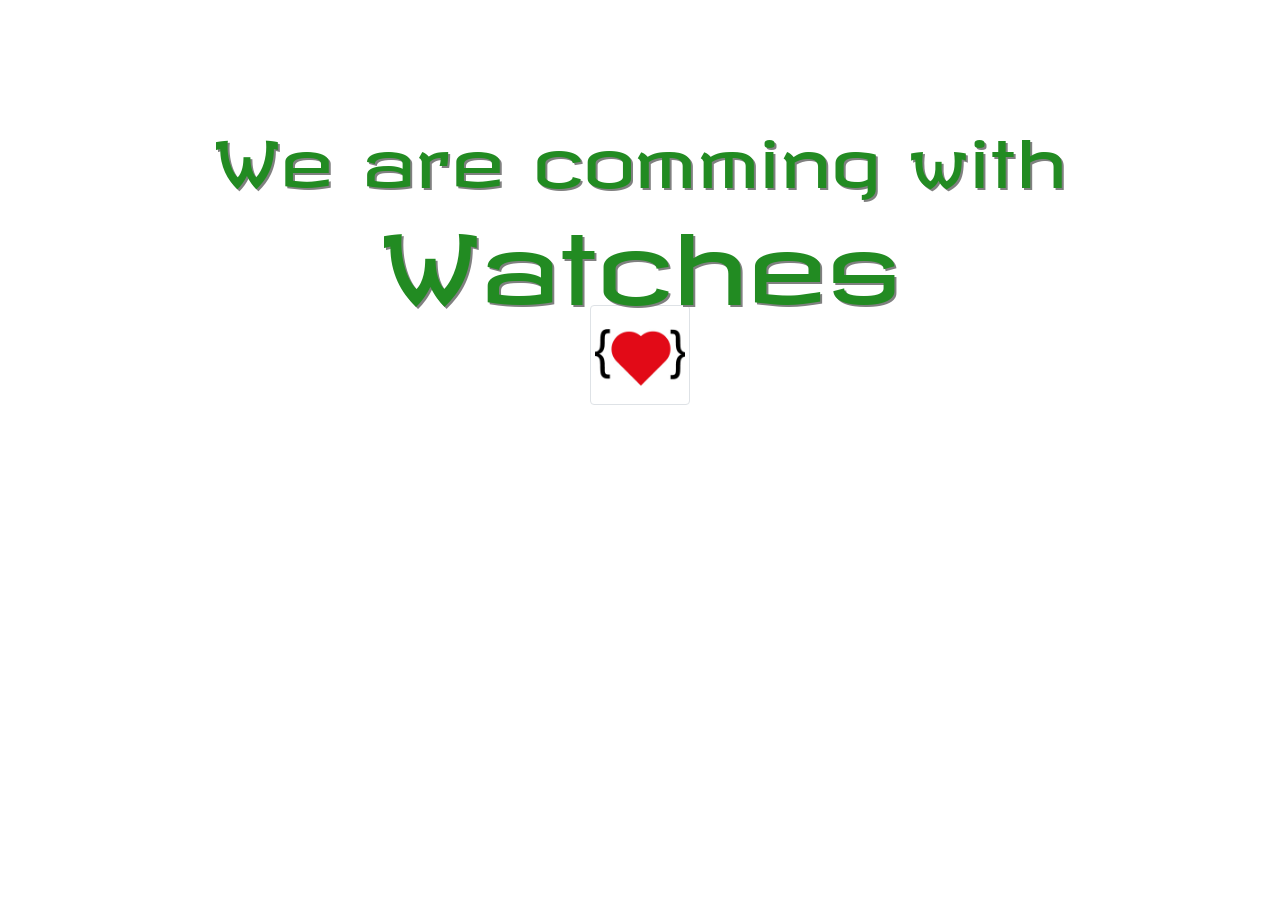
==== index.html @ d399311f "correçoeshtml and css" ====
<!DOCTYPE html>
<html lang="en">
<head>
  <title>Web Aliens</title>
  <meta charset="utf-8">
  <meta name="viewport" content="width=device-width, initial-scale=1">
  <link rel="stylesheet" href="https://maxcdn.bootstrapcdn.com/bootstrap/4.0.0/css/bootstrap.min.css">
  <script src="https://ajax.googleapis.com/ajax/libs/jquery/3.3.1/jquery.min.js"></script>
  <script src="https://cdnjs.cloudflare.com/ajax/libs/popper.js/1.12.9/umd/popper.min.js"></script>
  <script src="https://maxcdn.bootstrapcdn.com/bootstrap/4.0.0/js/bootstrap.min.js"></script>
  <link rel="stylesheet" href="css/style.css">
  <link href="https://fonts.googleapis.com/css?family=Revalia" rel="stylesheet">

</head>
<body>
  <div class="container">


  <h1 class="hero">We are comming with <span class="display-1">Watches</span> </h1>
  <img class="img img-thumbnail d-block mx-auto" src="images/test.jpg" alt="Watches">
</div>
</body>
</html>
---- css/style.css ----
body{
  background:url(../images/test3.png) no-repeat center center fixed;
  /* background-repeat: no-repeat; */
  background-size:cover;
  /* background-position:center; */

}
.hero{
  color:#228B22;
  text-align: center;
  margin: auto;
  margin-top: 10%;
  font-family: 'Revalia', cursive;
  font-size:4em;
  text-shadow:2px 2px #808080;
}
.img{
  height:100px;
  width: 100px;
}
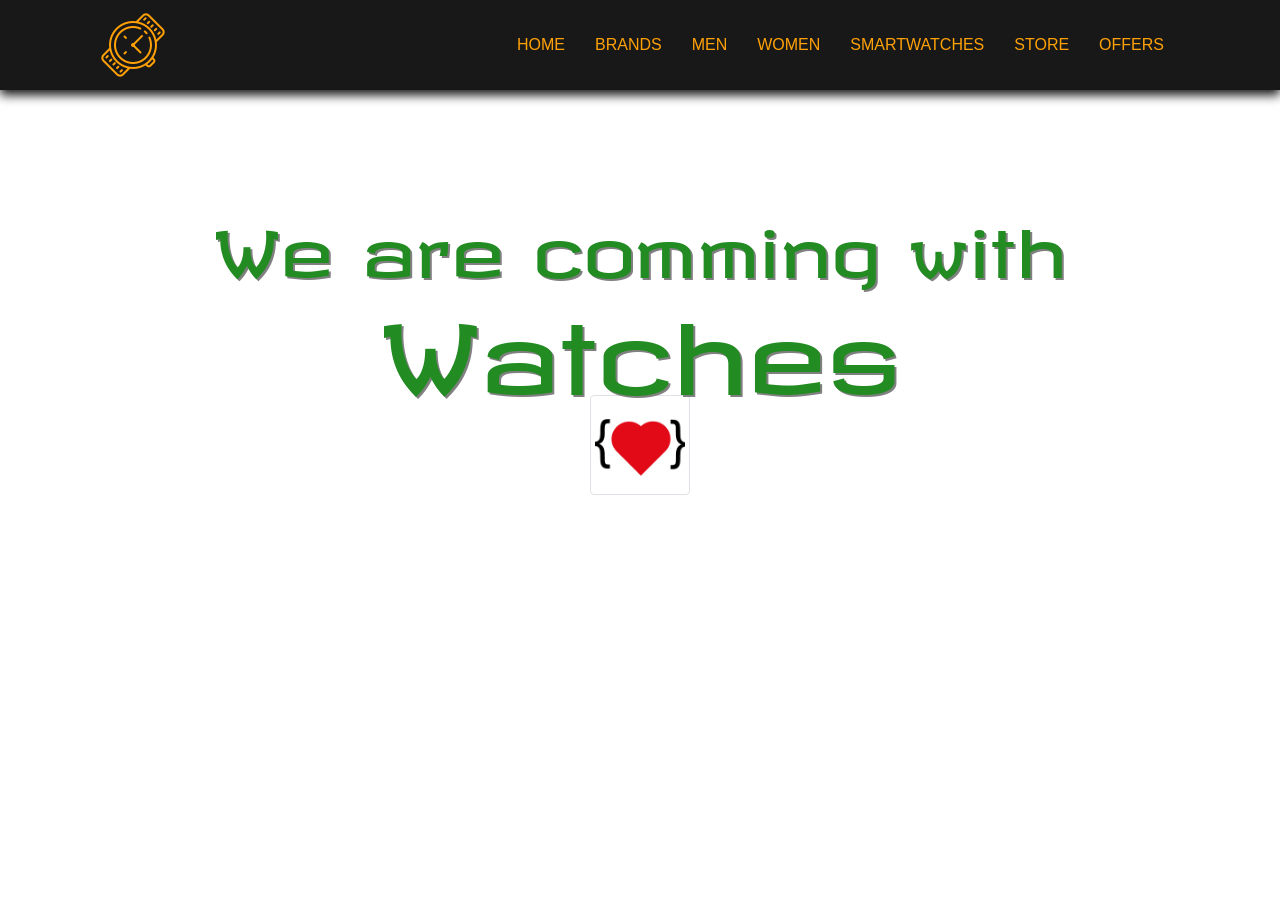
==== commit d4c0927f: "header has been design with navbar" ====
--- a/index.html
+++ b/index.html
@@ -1,10 +1,10 @@
-
 <!DOCTYPE html>
 <html lang="en">
 <head>
   <title>Web Aliens</title>
-  <meta charset="utf-8">
-  <meta name="viewport" content="width=device-width, initial-scale=1">
+  <meta charset="UTF-8">
+  <meta name="viewport" content="width=device-width, user-scalable=no, initial-scale=1.0, maximum-scale=1.0, minimum-scale=1.0">
+  <meta http-equiv="X-UA-Compatible" content="ie=edge">
   <link rel="stylesheet" href="https://maxcdn.bootstrapcdn.com/bootstrap/4.0.0/css/bootstrap.min.css">
   <script src="https://ajax.googleapis.com/ajax/libs/jquery/3.3.1/jquery.min.js"></script>
   <script src="https://cdnjs.cloudflare.com/ajax/libs/popper.js/1.12.9/umd/popper.min.js"></script>
@@ -14,11 +14,51 @@
 
 </head>
 <body>
-  <div class="container">
+
+<header>
+  <div class="primary-menu">
+    <div class="container">
+      <nav class="navbar navbar-expand-lg navbar-light">
+        <a class="navbar-brand" href="#"><img src="images/icons8-watch-64.png" alt="Web Aliens"></a>
+        <button class="navbar-toggler" type="button" data-toggle="collapse" data-target="#navbarNav" aria-controls="navbarNav" aria-expanded="false" aria-label="Toggle navigation">
+          <span class="navbar-toggler-icon"></span>
+        </button>
+        <div class="collapse navbar-collapse" id="navbarNav">
+          <ul class="navbar-nav ml-auto">
+            <li class="nav-item">
+              <a class="nav-link" href="#">Home <span class="sr-only">(current)</span></a>
+            </li>
+            <li class="nav-item">
+              <a class="nav-link" href="#">Brands</a>
+            </li>
+            <li class="nav-item">
+              <a class="nav-link" href="#">Men</a>
+            </li>
+            <li class="nav-item">
+              <a class="nav-link" href="#">Women</a>
+            </li>
+            <li class="nav-item">
+              <a class="nav-link" href="#">Smartwatches</a>
+            </li>
+            <li class="nav-item">
+              <a class="nav-link" href="#">Store</a>
+            </li>
+            <li class="nav-item">
+              <a class="nav-link" href="#">Offers</a>
+            </li>
+          </ul>
+        </div>
+      </nav>
+
+    </div>
+  </div>
+</header>
 
 
+  <div class="container">
   <h1 class="hero">We are comming with <span class="display-1">Watches</span> </h1>
   <img class="img img-thumbnail d-block mx-auto" src="images/test.jpg" alt="Watches">
 </div>
+
 </body>
 </html>
--- a/css/style.css
+++ b/css/style.css
@@ -1,9 +1,28 @@
 body{
   background:url(../images/test3.png) no-repeat center center fixed;
-  /* background-repeat: no-repeat; */
+   background-repeat: no-repeat;
   background-size:cover;
-  /* background-position:center; */
+   background-position:center;
+  /*FFA107*/
 
+}
+body .primary-menu{
+
+  background-color: #181818;
+  box-shadow: 0 5px 10px #141414;
+}
+body .primary-menu .navbar .nav-item{
+  margin: 0 10px;
+
+}
+body .primary-menu .navbar .nav-item .nav-link{
+  color: #FFA107 ;
+  padding: 5px;
+  text-transform: uppercase;
+  transition: all 350ms;
+}
+body .primary-menu .navbar .nav-item:hover .nav-link{
+  color: white ;
 }
 .hero{
   color:#228B22;
@@ -11,10 +30,27 @@
   margin: auto;
   margin-top: 10%;
   font-family: 'Revalia', cursive;
-  font-size:4em;
+  font-size:4rem;
   text-shadow:2px 2px #808080;
 }
 .img{
   height:100px;
   width: 100px;
 }
+
+@media screen and (max-width: 1023px){
+  .hero{
+    font-size: 40px;
+  }
+  .hero .display-1{
+    font-size: 50px;
+  }
+}
+@media screen and (max-width: 767px){
+  .hero{
+    font-size: 21px;
+  }
+  .hero .display-1{
+    font-size: 36px;
+  }
+}
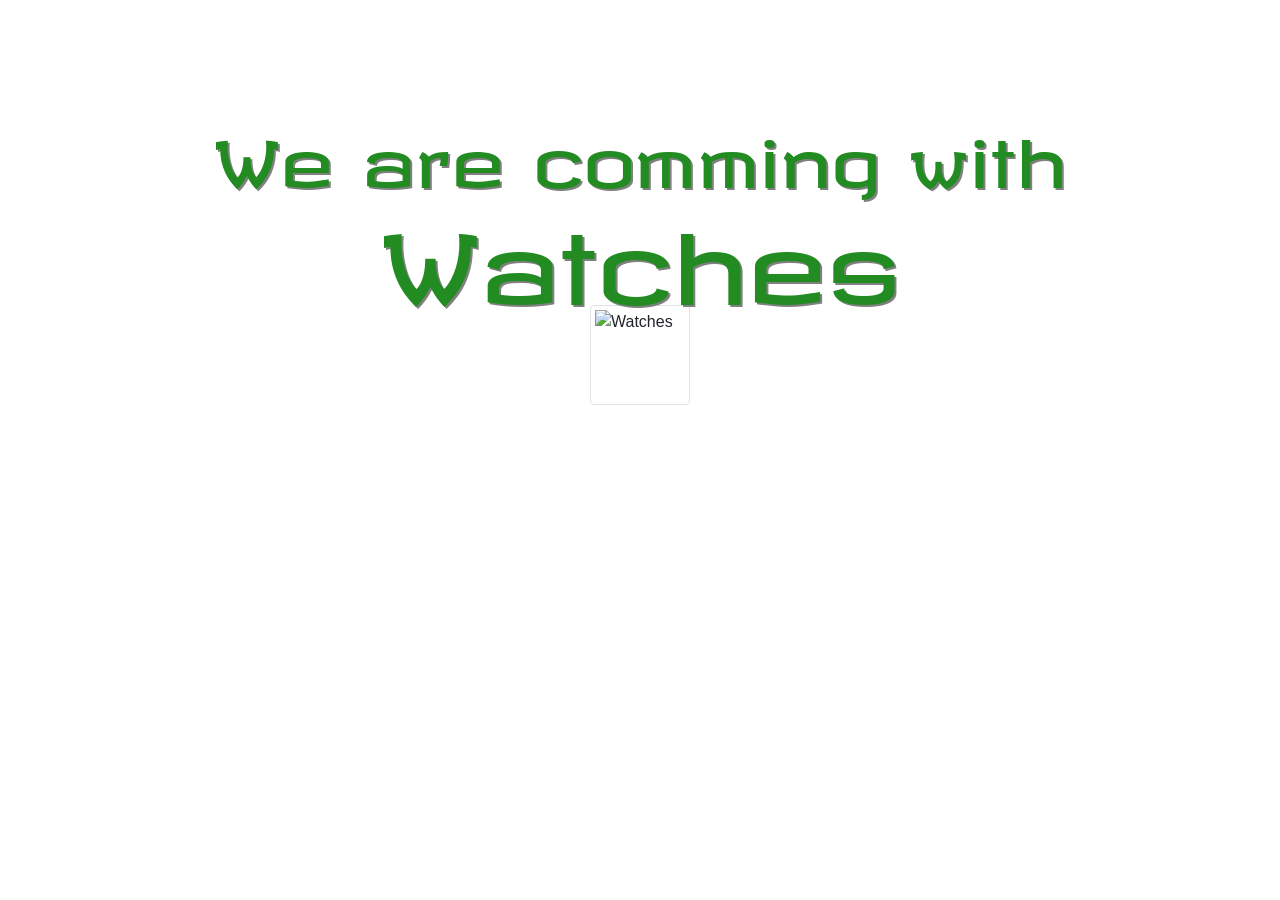
==== commit 42f5e130: "header has been designed with navbar" ====
--- a/index.html
+++ b/index.html
@@ -2,9 +2,8 @@
 <html lang="en">
 <head>
   <title>Web Aliens</title>
-  <meta charset="UTF-8">
-  <meta name="viewport" content="width=device-width, user-scalable=no, initial-scale=1.0, maximum-scale=1.0, minimum-scale=1.0">
-  <meta http-equiv="X-UA-Compatible" content="ie=edge">
+  <meta charset="utf-8">
+  <meta name="viewport" content="width=device-width, initial-scale=1">
   <link rel="stylesheet" href="https://maxcdn.bootstrapcdn.com/bootstrap/4.0.0/css/bootstrap.min.css">
   <script src="https://ajax.googleapis.com/ajax/libs/jquery/3.3.1/jquery.min.js"></script>
   <script src="https://cdnjs.cloudflare.com/ajax/libs/popper.js/1.12.9/umd/popper.min.js"></script>
@@ -14,51 +13,15 @@
 
 </head>
 <body>
-
-<header>
-  <div class="primary-menu">
-    <div class="container">
-      <nav class="navbar navbar-expand-lg navbar-light">
-        <a class="navbar-brand" href="#"><img src="images/icons8-watch-64.png" alt="Web Aliens"></a>
-        <button class="navbar-toggler" type="button" data-toggle="collapse" data-target="#navbarNav" aria-controls="navbarNav" aria-expanded="false" aria-label="Toggle navigation">
-          <span class="navbar-toggler-icon"></span>
-        </button>
-        <div class="collapse navbar-collapse" id="navbarNav">
-          <ul class="navbar-nav ml-auto">
-            <li class="nav-item">
-              <a class="nav-link" href="#">Home <span class="sr-only">(current)</span></a>
-            </li>
-            <li class="nav-item">
-              <a class="nav-link" href="#">Brands</a>
-            </li>
-            <li class="nav-item">
-              <a class="nav-link" href="#">Men</a>
-            </li>
-            <li class="nav-item">
-              <a class="nav-link" href="#">Women</a>
-            </li>
-            <li class="nav-item">
-              <a class="nav-link" href="#">Smartwatches</a>
-            </li>
-            <li class="nav-item">
-              <a class="nav-link" href="#">Store</a>
-            </li>
-            <li class="nav-item">
-              <a class="nav-link" href="#">Offers</a>
-            </li>
-          </ul>
-        </div>
-      </nav>
-
-    </div>
-  </div>
-</header>
-
-
   <div class="container">
   <h1 class="hero">We are comming with <span class="display-1">Watches</span> </h1>
-  <img class="img img-thumbnail d-block mx-auto" src="images/test.jpg" alt="Watches">
+  <img class="img img-thumbnail d-block mx-auto" src="test.jpg" alt="Watches">
 </div>
 
+<footer>
+  <div class="container">
+
+  </div>
+</footer>
 </body>
 </html>
--- a/css/style.css
+++ b/css/style.css
@@ -1,28 +1,8 @@
 body{
-  background:url(../images/test3.png) no-repeat center center fixed;
-   background-repeat: no-repeat;
+  background:url(test3.png) no-repeat center center fixed;
+  /* background-repeat: no-repeat; */
   background-size:cover;
-   background-position:center;
-  /*FFA107*/
-
-}
-body .primary-menu{
-
-  background-color: #181818;
-  box-shadow: 0 5px 10px #141414;
-}
-body .primary-menu .navbar .nav-item{
-  margin: 0 10px;
-
-}
-body .primary-menu .navbar .nav-item .nav-link{
-  color: #FFA107 ;
-  padding: 5px;
-  text-transform: uppercase;
-  transition: all 350ms;
-}
-body .primary-menu .navbar .nav-item:hover .nav-link{
-  color: white ;
+  /* background-position:center; */
 }
 .hero{
   color:#228B22;
@@ -30,27 +10,10 @@
   margin: auto;
   margin-top: 10%;
   font-family: 'Revalia', cursive;
-  font-size:4rem;
+  font-size:4em;
   text-shadow:2px 2px #808080;
 }
 .img{
   height:100px;
   width: 100px;
 }
-
-@media screen and (max-width: 1023px){
-  .hero{
-    font-size: 40px;
-  }
-  .hero .display-1{
-    font-size: 50px;
-  }
-}
-@media screen and (max-width: 767px){
-  .hero{
-    font-size: 21px;
-  }
-  .hero .display-1{
-    font-size: 36px;
-  }
-}
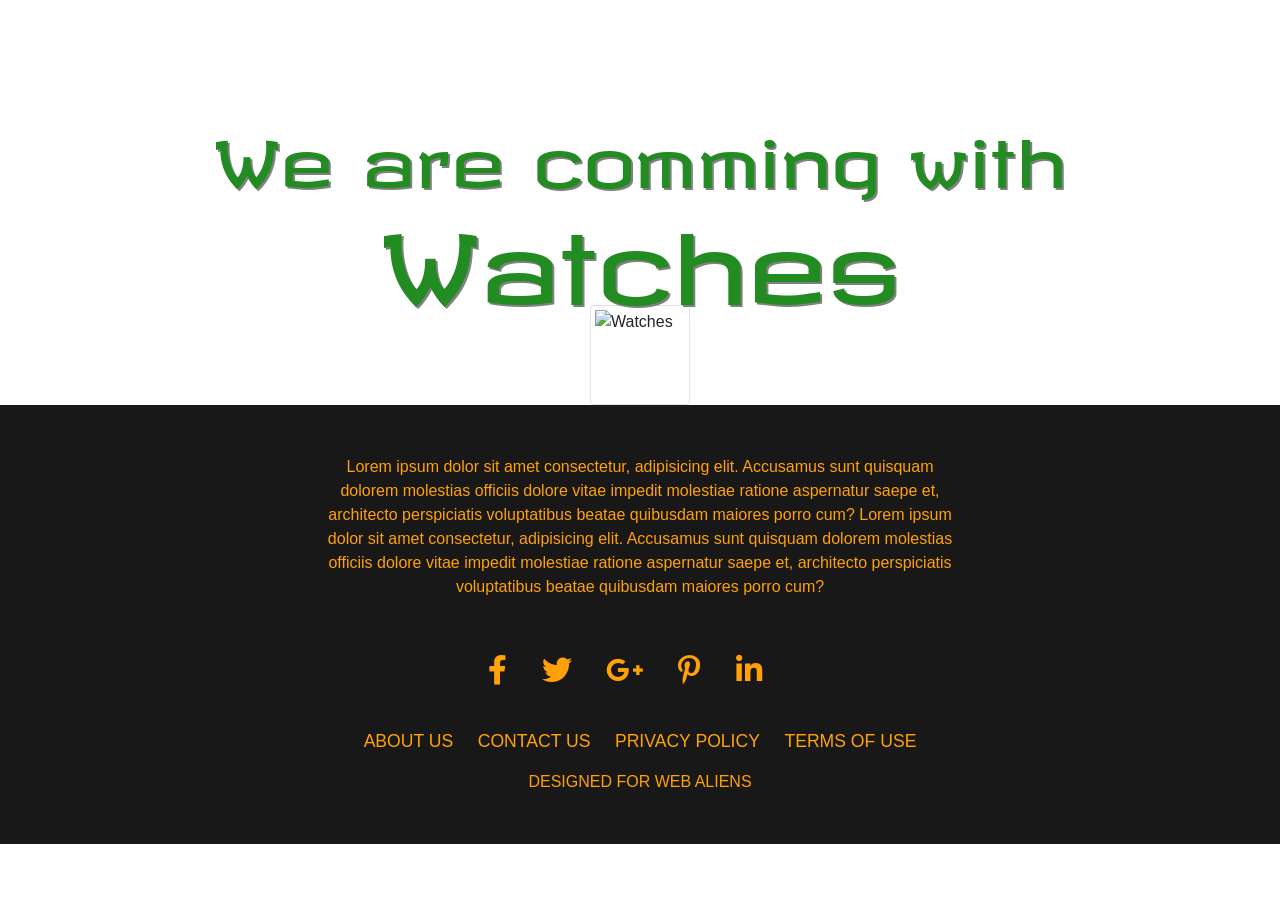
==== commit 0368f432: "Footer has been designed-#2" ====
--- a/index.html
+++ b/index.html
@@ -4,6 +4,7 @@
   <title>Web Aliens</title>
   <meta charset="utf-8">
   <meta name="viewport" content="width=device-width, initial-scale=1">
+  <link rel="stylesheet" href="https://cdnjs.cloudflare.com/ajax/libs/font-awesome/5.11.2/css/all.min.css">
   <link rel="stylesheet" href="https://maxcdn.bootstrapcdn.com/bootstrap/4.0.0/css/bootstrap.min.css">
   <script src="https://ajax.googleapis.com/ajax/libs/jquery/3.3.1/jquery.min.js"></script>
   <script src="https://cdnjs.cloudflare.com/ajax/libs/popper.js/1.12.9/umd/popper.min.js"></script>
@@ -20,7 +21,44 @@
 
 <footer>
   <div class="container">
+    <div class="row justify-content-center">
+      <div class="col-lg-7 col-sm-6">
+        <div class="footer-text">
+          <p>Lorem ipsum dolor sit amet consectetur, adipisicing elit. Accusamus sunt quisquam dolorem molestias officiis dolore vitae impedit molestiae ratione aspernatur saepe et, architecto perspiciatis voluptatibus beatae quibusdam maiores porro cum?
+            Lorem ipsum dolor sit amet consectetur, adipisicing elit. Accusamus sunt quisquam dolorem molestias officiis dolore vitae impedit molestiae ratione aspernatur saepe et, architecto perspiciatis voluptatibus beatae quibusdam maiores porro cum?</p>
+        </div>
+      </div>
+    </div>
 
+
+    <div class="row justify-content-center">
+      <div class="col-lg-4 col-sm-6 col-12">
+        <div class="social-icon">
+          <a href="#"> <i class="fab fa-facebook-f"></i></a>
+          <a href="#"><i class="fab fa-twitter"></i></a>
+          <a href="#"><i class="fab fa-google-plus-g"></i></a>
+          <a href="#"> <i class="fab fa-pinterest-p"></i></a>
+          <a href="#"> <i class="fab fa-linkedin-in"></i></a>
+        </div>
+      </div>
+    </div>
+
+
+    <div class="row justify-content-center">
+      <div class="col-lg-10 col-12">
+        <div class="menu">
+          <ul>
+            <li><a href="#">About us</a></li>
+            <li><a href="#">Contact Us</a></li>
+            <li><a href="#">Privacy Policy</a></li>
+            <li><a href="#">Terms of use</a></li>
+          </ul>
+        </div>
+      </div>
+    </div>
+    <div class="foot-line">
+      <p class="text1">Designed for <a class="text2" href="#">WEB ALIENS</a></p>
+    </div>
   </div>
 </footer>
 </body>
--- a/css/style.css
+++ b/css/style.css
@@ -17,3 +17,64 @@
   height:100px;
   width: 100px;
 }
+
+body footer {
+  background-color: #181818;
+  padding: 50px;
+  text-align: center;
+
+}
+body footer .footer-text{
+  color: #FFA107 ;
+}
+body footer .social-icon{
+  margin: 40px 0;
+}
+body footer .social-icon i{
+  color: #FFA107 ;
+  font-size: 30px;
+  margin-right: 30px;
+  transition: all 350ms;
+}
+body footer .social-icon i:hover{
+  color: white;
+}
+body footer .menu ul {
+  padding-left: 0;
+}
+body footer .menu ul li {
+  display: inline-block;
+}
+
+body footer .menu ul li a {
+  text-decoration: none;
+  color: #FFA107 ;
+  padding: 10px;
+  font-size: 1.1rem;
+  transition: all 350ms;
+  text-transform: uppercase;
+}
+body footer .menu ul li:hover a{
+  color: white;
+}
+body footer .foot-line .text1{
+  margin: 0;
+  color: #FFA107 ;
+  text-transform: uppercase;
+}
+body footer .foot-line .text1 .text2{
+  color: #FFA107 ;
+  transition: all 350ms;
+}
+body footer .foot-line .text1 .text2:hover{
+  color: white;
+}
+
+@media screen and (max-width: 767px){
+  body footer .menu ul li {
+    display: block;
+  }
+  body footer .menu ul li a {
+    display: block;
+  }
+}
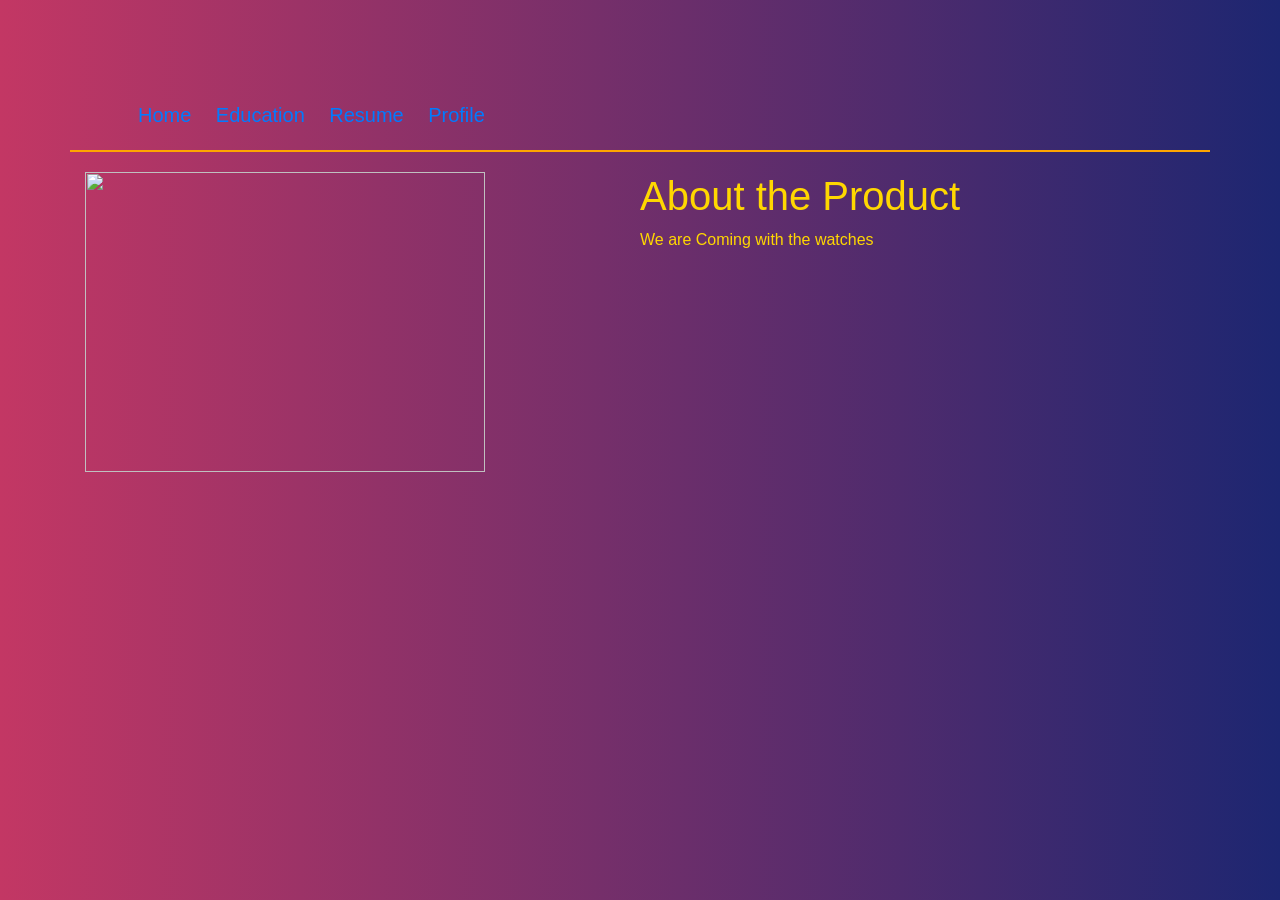
==== commit f64cef7b: "nav links were added" ====
--- a/index.html
+++ b/index.html
@@ -4,7 +4,6 @@
   <title>Web Aliens</title>
   <meta charset="utf-8">
   <meta name="viewport" content="width=device-width, initial-scale=1">
-  <link rel="stylesheet" href="https://cdnjs.cloudflare.com/ajax/libs/font-awesome/5.11.2/css/all.min.css">
   <link rel="stylesheet" href="https://maxcdn.bootstrapcdn.com/bootstrap/4.0.0/css/bootstrap.min.css">
   <script src="https://ajax.googleapis.com/ajax/libs/jquery/3.3.1/jquery.min.js"></script>
   <script src="https://cdnjs.cloudflare.com/ajax/libs/popper.js/1.12.9/umd/popper.min.js"></script>
@@ -14,52 +13,20 @@
 
 </head>
 <body>
+  <div class='header'>
+      <a href="#">Home</a>
+      <a href="#">Education</a>
+      <a href="#">Resume</a>
+      <a href="#">Profile</a>
+  </div>
   <div class="container">
-  <h1 class="hero">We are comming with <span class="display-1">Watches</span> </h1>
-  <img class="img img-thumbnail d-block mx-auto" src="test.jpg" alt="Watches">
+     <div class='left'>
+       <img src="images/test.png">
+     </div>
+     <div class='right' style='color:gold'>
+        <h1>About the Product</h1>
+       <p>We are Coming with the watches </p>
+      </div>
 </div>
-
-<footer>
-  <div class="container">
-    <div class="row justify-content-center">
-      <div class="col-lg-7 col-sm-6">
-        <div class="footer-text">
-          <p>Lorem ipsum dolor sit amet consectetur, adipisicing elit. Accusamus sunt quisquam dolorem molestias officiis dolore vitae impedit molestiae ratione aspernatur saepe et, architecto perspiciatis voluptatibus beatae quibusdam maiores porro cum?
-            Lorem ipsum dolor sit amet consectetur, adipisicing elit. Accusamus sunt quisquam dolorem molestias officiis dolore vitae impedit molestiae ratione aspernatur saepe et, architecto perspiciatis voluptatibus beatae quibusdam maiores porro cum?</p>
-        </div>
-      </div>
-    </div>
-
-
-    <div class="row justify-content-center">
-      <div class="col-lg-4 col-sm-6 col-12">
-        <div class="social-icon">
-          <a href="#"> <i class="fab fa-facebook-f"></i></a>
-          <a href="#"><i class="fab fa-twitter"></i></a>
-          <a href="#"><i class="fab fa-google-plus-g"></i></a>
-          <a href="#"> <i class="fab fa-pinterest-p"></i></a>
-          <a href="#"> <i class="fab fa-linkedin-in"></i></a>
-        </div>
-      </div>
-    </div>
-
-
-    <div class="row justify-content-center">
-      <div class="col-lg-10 col-12">
-        <div class="menu">
-          <ul>
-            <li><a href="#">About us</a></li>
-            <li><a href="#">Contact Us</a></li>
-            <li><a href="#">Privacy Policy</a></li>
-            <li><a href="#">Terms of use</a></li>
-          </ul>
-        </div>
-      </div>
-    </div>
-    <div class="foot-line">
-      <p class="text1">Designed for <a class="text2" href="#">WEB ALIENS</a></p>
-    </div>
-  </div>
-</footer>
 </body>
 </html>
--- a/css/style.css
+++ b/css/style.css
@@ -1,8 +1,9 @@
 body{
-  background:url(test3.png) no-repeat center center fixed;
+background:linear-gradient(to right,#C33764,#1D2671);
   /* background-repeat: no-repeat; */
   background-size:cover;
   /* background-position:center; */
+
 }
 .hero{
   color:#228B22;
@@ -17,64 +18,31 @@
   height:100px;
   width: 100px;
 }
-
-body footer {
-  background-color: #181818;
-  padding: 50px;
-  text-align: center;
-
+.header{
+  margin-left: 10%;
+  margin-top: 100px;
 }
-body footer .footer-text{
-  color: #FFA107 ;
+.header a{
+  text-decoration: none;
+   font-size: 20px;
+   padding:10px;
 }
-body footer .social-icon{
-  margin: 40px 0;
+.container{
+  border-top: 2px solid orange;
+  margin-top:20px;
+  padding-top: 20px;
 }
-body footer .social-icon i{
-  color: #FFA107 ;
-  font-size: 30px;
-  margin-right: 30px;
-  transition: all 350ms;
+img{
+  width:400px;
+  height:300px;
 }
-body footer .social-icon i:hover{
-  color: white;
+.left{
+  width:30%;
+ float: left;
+  height:200px;
 }
-body footer .menu ul {
-  padding-left: 0;
-}
-body footer .menu ul li {
-  display: inline-block;
-}
-
-body footer .menu ul li a {
-  text-decoration: none;
-  color: #FFA107 ;
-  padding: 10px;
-  font-size: 1.1rem;
-  transition: all 350ms;
-  text-transform: uppercase;
-}
-body footer .menu ul li:hover a{
-  color: white;
-}
-body footer .foot-line .text1{
-  margin: 0;
-  color: #FFA107 ;
-  text-transform: uppercase;
-}
-body footer .foot-line .text1 .text2{
-  color: #FFA107 ;
-  transition: all 350ms;
-}
-body footer .foot-line .text1 .text2:hover{
-  color: white;
-}
-
-@media screen and (max-width: 767px){
-  body footer .menu ul li {
-    display: block;
-  }
-  body footer .menu ul li a {
-    display: block;
-  }
-}
+.right{
+  float: right;
+  width: 50%;
+  height: 200px;
+}
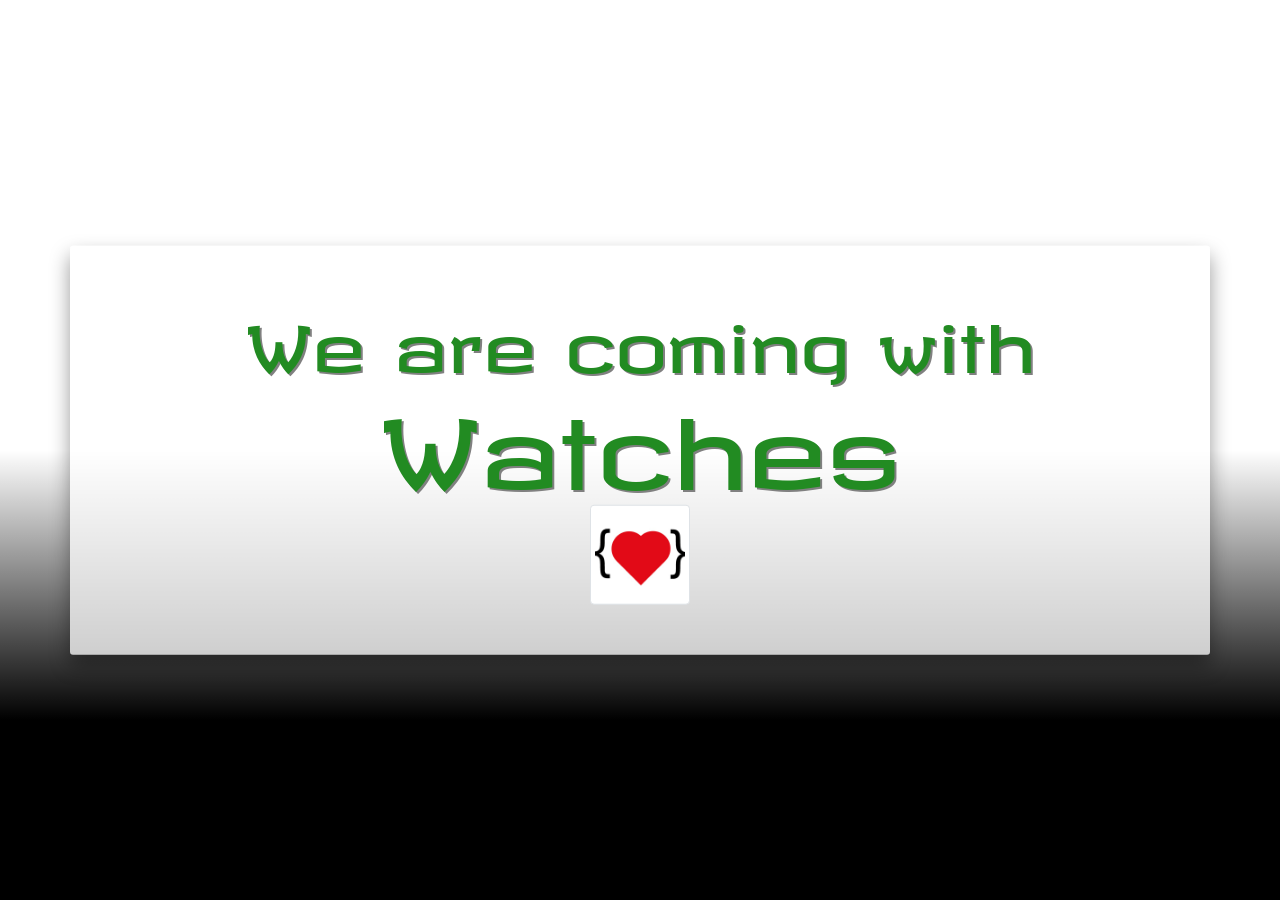
==== commit c61656af: "Restyle the page Once this page seems to be a "coming soon" page, I just made a suggestion through t" ====
--- a/index.html
+++ b/index.html
@@ -1,32 +1,32 @@
 <!DOCTYPE html>
 <html lang="en">
-<head>
-  <title>Web Aliens</title>
-  <meta charset="utf-8">
-  <meta name="viewport" content="width=device-width, initial-scale=1">
-  <link rel="stylesheet" href="https://maxcdn.bootstrapcdn.com/bootstrap/4.0.0/css/bootstrap.min.css">
-  <script src="https://ajax.googleapis.com/ajax/libs/jquery/3.3.1/jquery.min.js"></script>
-  <script src="https://cdnjs.cloudflare.com/ajax/libs/popper.js/1.12.9/umd/popper.min.js"></script>
-  <script src="https://maxcdn.bootstrapcdn.com/bootstrap/4.0.0/js/bootstrap.min.js"></script>
-  <link rel="stylesheet" href="css/style.css">
-  <link href="https://fonts.googleapis.com/css?family=Revalia" rel="stylesheet">
-
-</head>
-<body>
-  <div class='header'>
-      <a href="#">Home</a>
-      <a href="#">Education</a>
-      <a href="#">Resume</a>
-      <a href="#">Profile</a>
-  </div>
-  <div class="container">
-     <div class='left'>
-       <img src="images/test.png">
-     </div>
-     <div class='right' style='color:gold'>
-        <h1>About the Product</h1>
-       <p>We are Coming with the watches </p>
-      </div>
-</div>
-</body>
+  <head>
+    <title>Web Aliens</title>
+    <meta charset="utf-8" />
+    <meta name="viewport" content="width=device-width, initial-scale=1" />
+    <link
+      rel="stylesheet"
+      href="https://maxcdn.bootstrapcdn.com/bootstrap/4.0.0/css/bootstrap.min.css"
+    />
+    <script src="https://ajax.googleapis.com/ajax/libs/jquery/3.3.1/jquery.min.js"></script>
+    <script src="https://cdnjs.cloudflare.com/ajax/libs/popper.js/1.12.9/umd/popper.min.js"></script>
+    <script src="https://maxcdn.bootstrapcdn.com/bootstrap/4.0.0/js/bootstrap.min.js"></script>
+    <link rel="stylesheet" href="css/style.css" />
+    <link
+      href="https://fonts.googleapis.com/css?family=Revalia"
+      rel="stylesheet"
+    />
+  </head>
+  <body>
+    <div class="container">
+      <h1 class="hero">
+        We are coming with <span class="display-1">Watches</span>
+      </h1>
+      <img
+        class="img img-thumbnail d-block mx-auto"
+        src="images/test.jpg"
+        alt="Watches"
+      />
+    </div>
+  </body>
 </html>
--- a/css/style.css
+++ b/css/style.css
@@ -1,48 +1,42 @@
-body{
-background:linear-gradient(to right,#C33764,#1D2671);
-  /* background-repeat: no-repeat; */
-  background-size:cover;
-  /* background-position:center; */
+* {
+  margin: 0;
+  padding: 0;
+  box-sizing: border-box;
+}
 
+body {
+  background-image: linear-gradient(
+      to top,
+      rgba(0, 0, 0, 1) 0%,
+      rgba(0, 0, 0, 1) 20%,
+      transparent 50%
+    ),
+    url(../images/test3.png);
+  background-size: 100vw 100vh;
 }
-.hero{
-  color:#228B22;
+
+.container {
+  background-color: rgba(255, 255, 255, 0.75);
+  padding: 50px 0;
+  border-radius: 3px;
+  box-shadow: 0 10px 20px rgba(0, 0, 0, 0.4);
+  position: absolute;
+  top: 50%;
+  left: 50%;
+  transform: translate(-50%, -50%);
+}
+
+.hero {
+  color: #228b22;
   text-align: center;
   margin: auto;
-  margin-top: 10%;
-  font-family: 'Revalia', cursive;
-  font-size:4em;
-  text-shadow:2px 2px #808080;
+  margin-bottom: 15px;
+  font-family: "Revalia", cursive;
+  font-size: 4em;
+  text-shadow: 2px 2px #808080;
 }
-.img{
-  height:100px;
+
+.img {
+  height: 100px;
   width: 100px;
 }
-.header{
-  margin-left: 10%;
-  margin-top: 100px;
-}
-.header a{
-  text-decoration: none;
-   font-size: 20px;
-   padding:10px;
-}
-.container{
-  border-top: 2px solid orange;
-  margin-top:20px;
-  padding-top: 20px;
-}
-img{
-  width:400px;
-  height:300px;
-}
-.left{
-  width:30%;
- float: left;
-  height:200px;
-}
-.right{
-  float: right;
-  width: 50%;
-  height: 200px;
-}
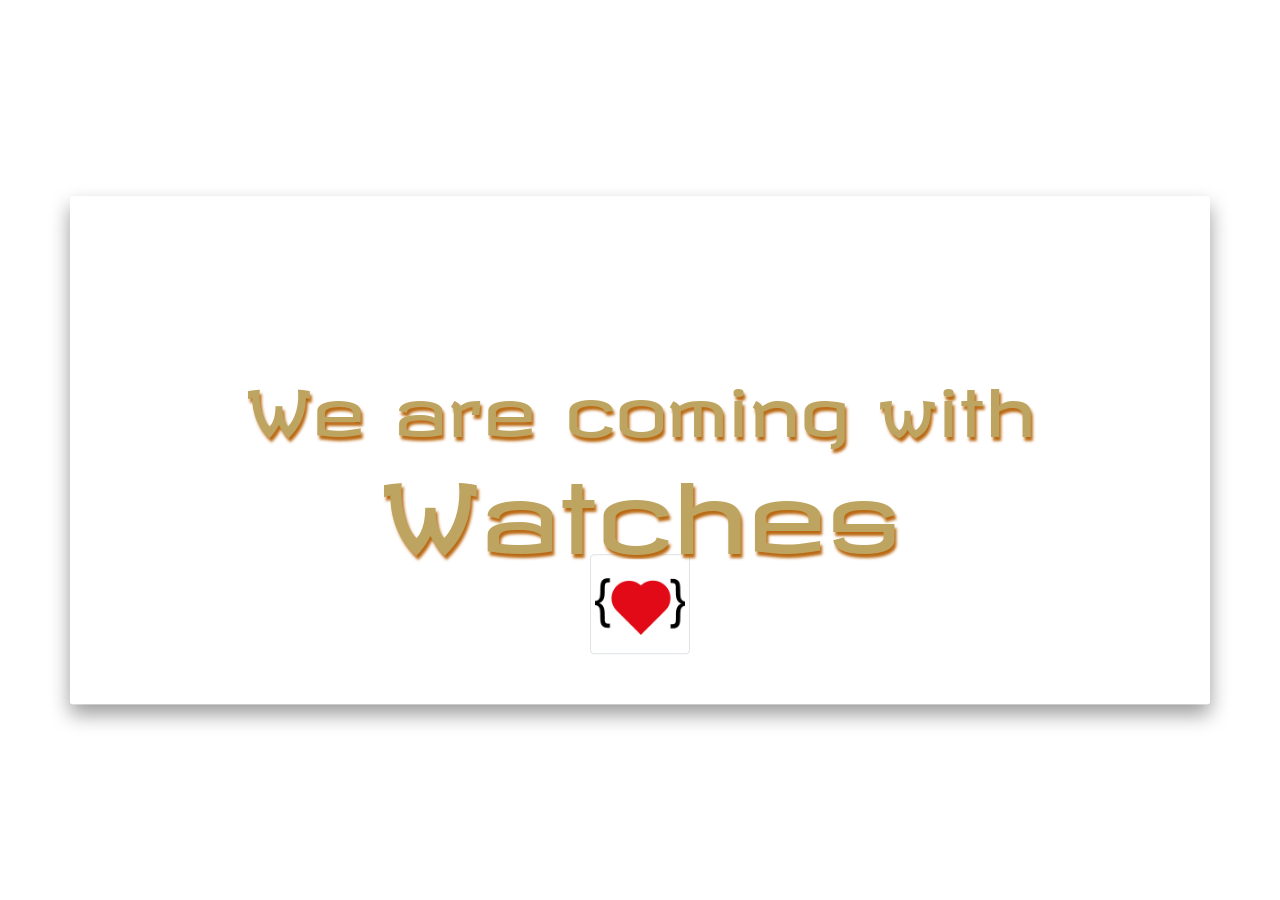
==== commit 9576eff0: "Update index.html" ====
--- a/index.html
+++ b/index.html
@@ -4,29 +4,19 @@
     <title>Web Aliens</title>
     <meta charset="utf-8" />
     <meta name="viewport" content="width=device-width, initial-scale=1" />
-    <link
-      rel="stylesheet"
-      href="https://maxcdn.bootstrapcdn.com/bootstrap/4.0.0/css/bootstrap.min.css"
-    />
+    <link rel="stylesheet" href="https://maxcdn.bootstrapcdn.com/bootstrap/4.0.0/css/bootstrap.min.css"/>
     <script src="https://ajax.googleapis.com/ajax/libs/jquery/3.3.1/jquery.min.js"></script>
     <script src="https://cdnjs.cloudflare.com/ajax/libs/popper.js/1.12.9/umd/popper.min.js"></script>
     <script src="https://maxcdn.bootstrapcdn.com/bootstrap/4.0.0/js/bootstrap.min.js"></script>
     <link rel="stylesheet" href="css/style.css" />
-    <link
-      href="https://fonts.googleapis.com/css?family=Revalia"
-      rel="stylesheet"
-    />
+    <link rel="stylesheet" href="css-style.css" />
+    
+    <link href="https://fonts.googleapis.com/css?family=Revalia" rel="stylesheet"/>
   </head>
   <body>
     <div class="container">
-      <h1 class="hero">
-        We are coming with <span class="display-1">Watches</span>
-      </h1>
-      <img
-        class="img img-thumbnail d-block mx-auto"
-        src="images/test.jpg"
-        alt="Watches"
-      />
+      <h1 class="hero">We are coming with <span class="display-1">Watches</span></h1>
+      <img class="img img-thumbnail d-block mx-auto" src="images/test.jpg" alt="Watches logo"/>
     </div>
   </body>
 </html>
--- a/css/style.css
+++ b/css/style.css
@@ -15,7 +15,7 @@
   background-size: 100vw 100vh;
 }
 
-.container {
+.container{
   background-color: rgba(255, 255, 255, 0.75);
   padding: 50px 0;
   border-radius: 3px;
@@ -40,3 +40,44 @@
   height: 100px;
   width: 100px;
 }
+.logo{
+    max-width: 125px;
+    height: auto;
+}
+/* Navbar */
+
+@media(min-width:768px) {
+    .navbar {
+        padding: 10px 0;
+        -webkit-transition: background .5s ease-in-out, padding .5s ease-in-out;
+        -moz-transition: background .5s ease-in-out, padding .5s ease-in-out;
+        transition: background .5s ease-in-out, padding .5s ease-in-out;
+    }
+    .top-nav-collapse {
+        padding: 0;
+    }
+}
+
+.navbar-nav {
+    margin-top: 0;
+}
+
+.navbar-default .navbar-nav > .active > a,
+.navbar-default .navbar-nav > .active > a:hover,
+.navbar-default .navbar-nav > .active > a:focus {
+    background-color: initial;
+    color: #FF5800;
+}
+
+.navbar-default .navbar-nav > li > a:hover,
+.navbar-default .navbar-nav > li > a:focus {
+    color: #FF5800;
+}
+
+.navbar-default .navbar-nav > li > a {
+    color: #7a7c82;
+    font-size: 18px;
+    font-weight: 600;
+    margin: 4px 4px;
+}
+
--- a/css-style.css
+++ b/css-style.css
@@ -0,0 +1,30 @@
+body{
+  background:url(test3.png) no-repeat center center fixed;
+  background-size:cover;
+}
+
+.hero{
+  color: rgb(189,164,96);
+  text-align: center;
+  margin: auto;
+  margin-top: 10%;
+  font-family: 'Revalia', cursive;
+  font-size:4em;
+  text-shadow: 2px 4px 3px rgb(186,105,19);
+
+}
+
+.img{
+  height:100px;
+  width: 100px;
+}
+
+.navbar{
+  background-color: rgb(2,16,36);
+}
+
+.navbar-brand{
+  font-family: Georgia;
+  font-weight: 800;
+
+}
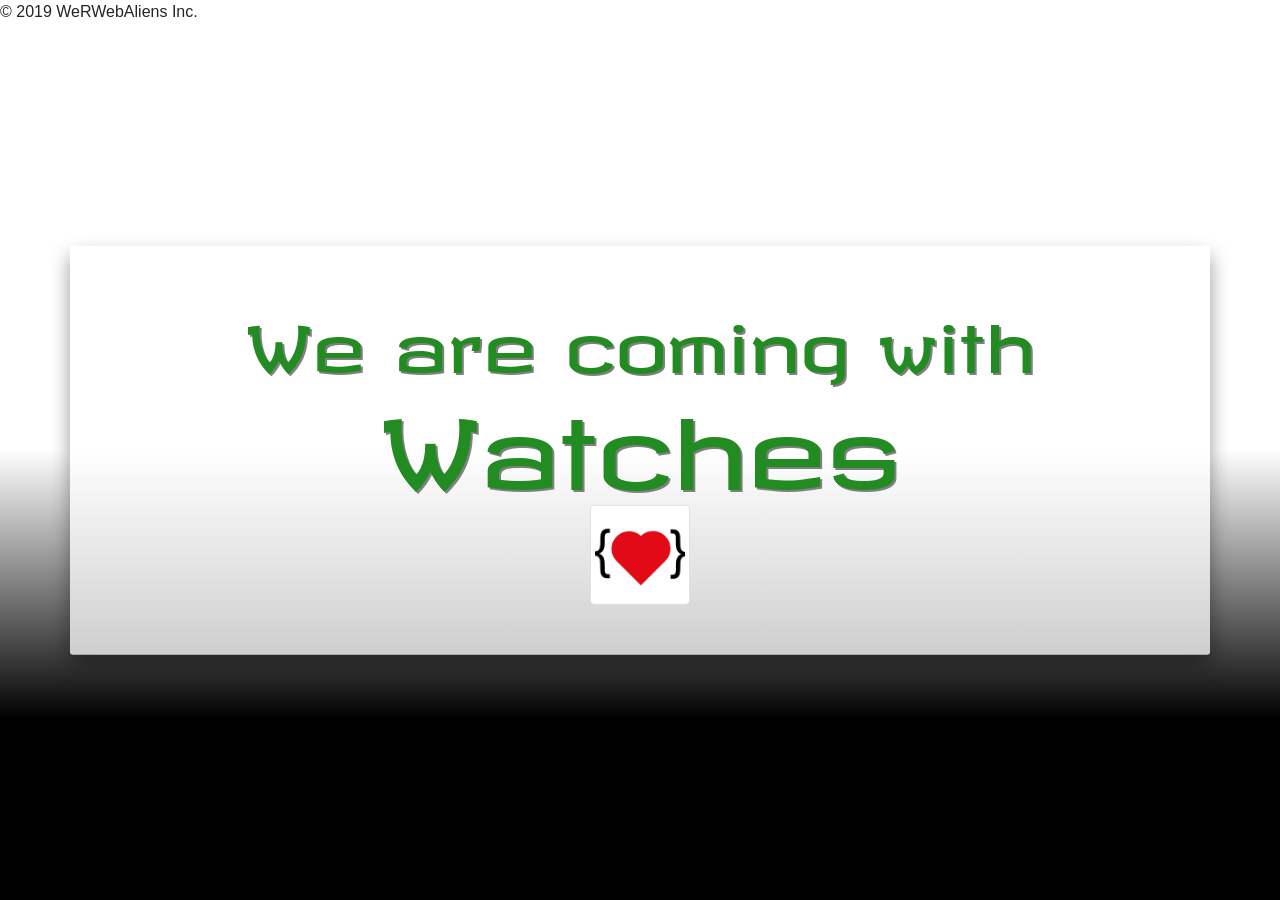
==== commit 18ef9864: "Update index.html Added basic footer (no css!)" ====
--- a/index.html
+++ b/index.html
@@ -4,19 +4,30 @@
     <title>Web Aliens</title>
     <meta charset="utf-8" />
     <meta name="viewport" content="width=device-width, initial-scale=1" />
-    <link rel="stylesheet" href="https://maxcdn.bootstrapcdn.com/bootstrap/4.0.0/css/bootstrap.min.css"/>
+    <link
+      rel="stylesheet"
+      href="https://maxcdn.bootstrapcdn.com/bootstrap/4.0.0/css/bootstrap.min.css"
+    />
     <script src="https://ajax.googleapis.com/ajax/libs/jquery/3.3.1/jquery.min.js"></script>
     <script src="https://cdnjs.cloudflare.com/ajax/libs/popper.js/1.12.9/umd/popper.min.js"></script>
     <script src="https://maxcdn.bootstrapcdn.com/bootstrap/4.0.0/js/bootstrap.min.js"></script>
     <link rel="stylesheet" href="css/style.css" />
-    <link rel="stylesheet" href="css-style.css" />
-    
-    <link href="https://fonts.googleapis.com/css?family=Revalia" rel="stylesheet"/>
+    <link
+      href="https://fonts.googleapis.com/css?family=Revalia"
+      rel="stylesheet"
+    />
   </head>
   <body>
     <div class="container">
-      <h1 class="hero">We are coming with <span class="display-1">Watches</span></h1>
-      <img class="img img-thumbnail d-block mx-auto" src="images/test.jpg" alt="Watches logo"/>
+      <h1 class="hero">
+        We are coming with <span class="display-1">Watches</span>
+      </h1>
+      <img
+        class="img img-thumbnail d-block mx-auto"
+        src="images/test.jpg"
+        alt="Watches"
+      />
     </div>
   </body>
+  <footer> &copy; 2019 WeRWebAliens Inc.</footer>
 </html>
